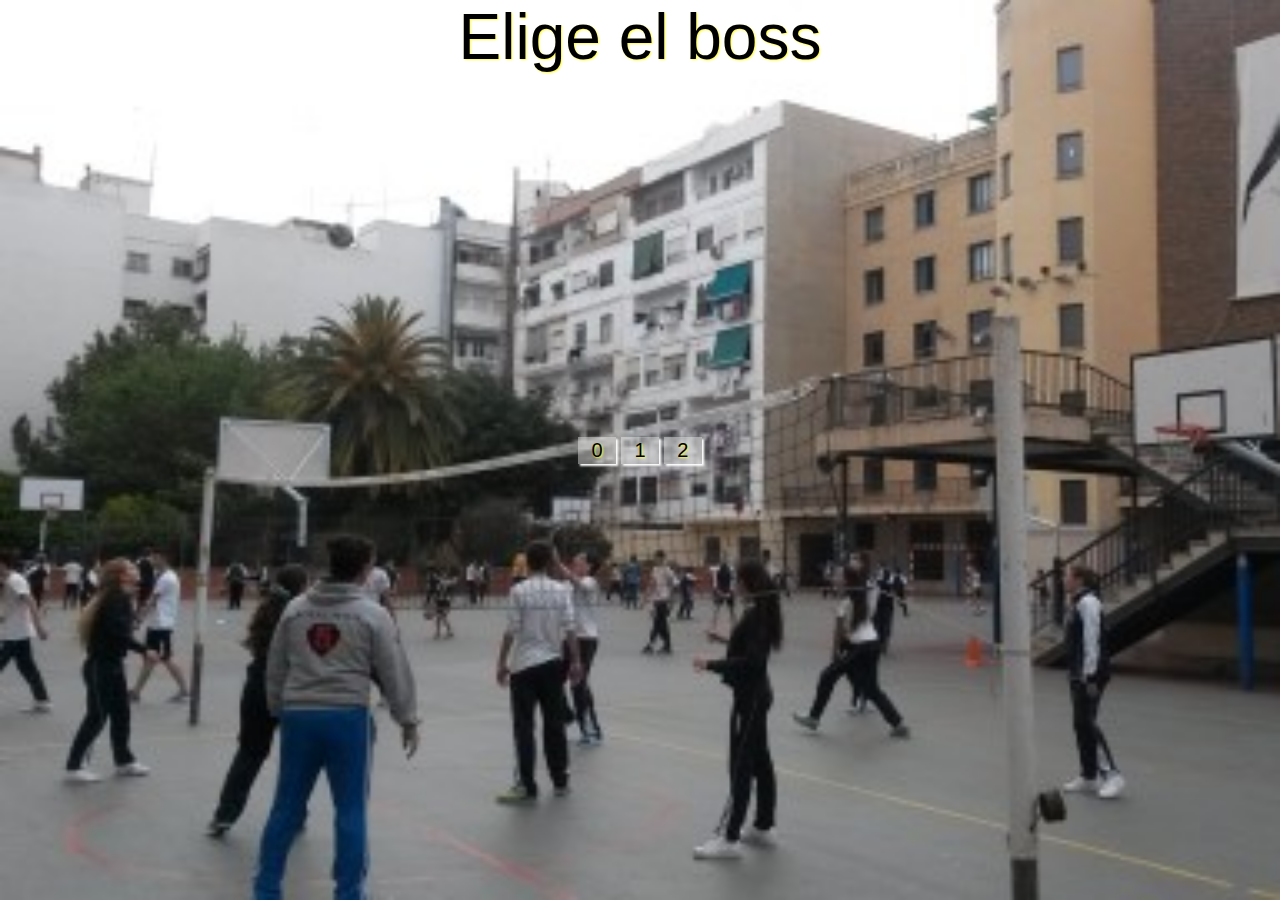
==== index.html @ df713539 "Add files via upload" ====
<!doctype html>
 <html>

   <head>
      <meta charset="utf-8"/> 
      <link rel="stylesheet" href="estilo.css" type="text/css"/>
      <link rel="icon" type="image/x-icon" href="luis.png" class="favicon">
      <title class="title"></title>
      <meta name="viewport" content="width=device-width, initial-scale=1.0">
   </head>
   <body class="body">
   <div class="container">
       <div class="conmolesta" ><div class="titulofen">Elige el boss</div>
       
       </div>
       <div class="subtitulo"></div>
   <img src="" class="batallador">
   <div class="divclicks"> 
     <h3 class="cps">CPS 0</h3>

<h2 class="tusclicks">
    Tus clicks: 
</h2>
<h2 class="clicksrival">Clicks rival:</h2>

</div>
<div class="selector"></div>
<div class="butoncontainer">
<button class=boton0>0</button>
<button class=boton1>1</button>
<button class=boton2>2</button>
</div>
<button class=reinibattle>reiniciar</button>

</div>
  
  
  </body>
   <script type="text/javascript" src="battle.js"></script>
 </html>
---- estilo.css ----
*{
    margin: 0;
    padding: 0;
    text-shadow: 1px 1px 2px rgb(255, 252, 60);
    font-family:'Franklin Gothic Medium', 'Arial Narrow', Arial, sans-serif
    
}
body{
height:550px;
width:550px;
}

.container{
    width: 100vw;
    height: 100vh;
    display: grid;
    place-content: center;
    background-image: url(cole.png);
    background-repeat: no-repeat;
    background-attachment: fixed;
    background-size:cover;
    user-select: none;
}
.luis{
    position: relative;
    width: 25vw;
    height: 50vh;
    
}
.boton {
  background-color: #fcfcfc5e; /* Green */
  border: none;
  color: rgb(0, 0, 0);
  text-align: center;
  text-decoration: none;
  padding: 2% 6%;
  font-size: 125%;
  display: inline-block;
    box-shadow: 2px 2px 2px rgb(255, 255, 255);
}
.inputstyle{
    background-color:#fcfcfc5e ;
    padding: 2% 6%;
    font-size: 125%;
}
.dif{
    font-size: 500%;
}
.conmolesta{
    width: 100%;
    position: absolute;
    text-align: center;
    font-size: 200%;
}
.cps{
    font-size: 200%;
}
.reinibattle{
    display: none;
}
.selector{
    width: 100%;
}
.regreso{
    float: left ;
    height: 3vh;
    width: 3vw;
}
.divclicks{
    display: none;
}

.boton1{
    height: 3vh;
    width: 3vw;
}
.boton0{
    height: 3vh;
    width: 3vw;
}

.boton2{
    height: 3vh;
    width: 3vw;
}
button{
    background-color: #fcfcfc65; 
  border: none;
  color: rgb(0, 0, 0);
  text-align: center;
  text-decoration: none;
  padding: 2% 6%;
  font-size: 125%;
  display: inline-block;
    box-shadow: 2px 2px 2px rgb(255, 255, 255);
}
.titulofen{
    font-size: 200%;
}
.subtitulo{
    font-size:300%;
}
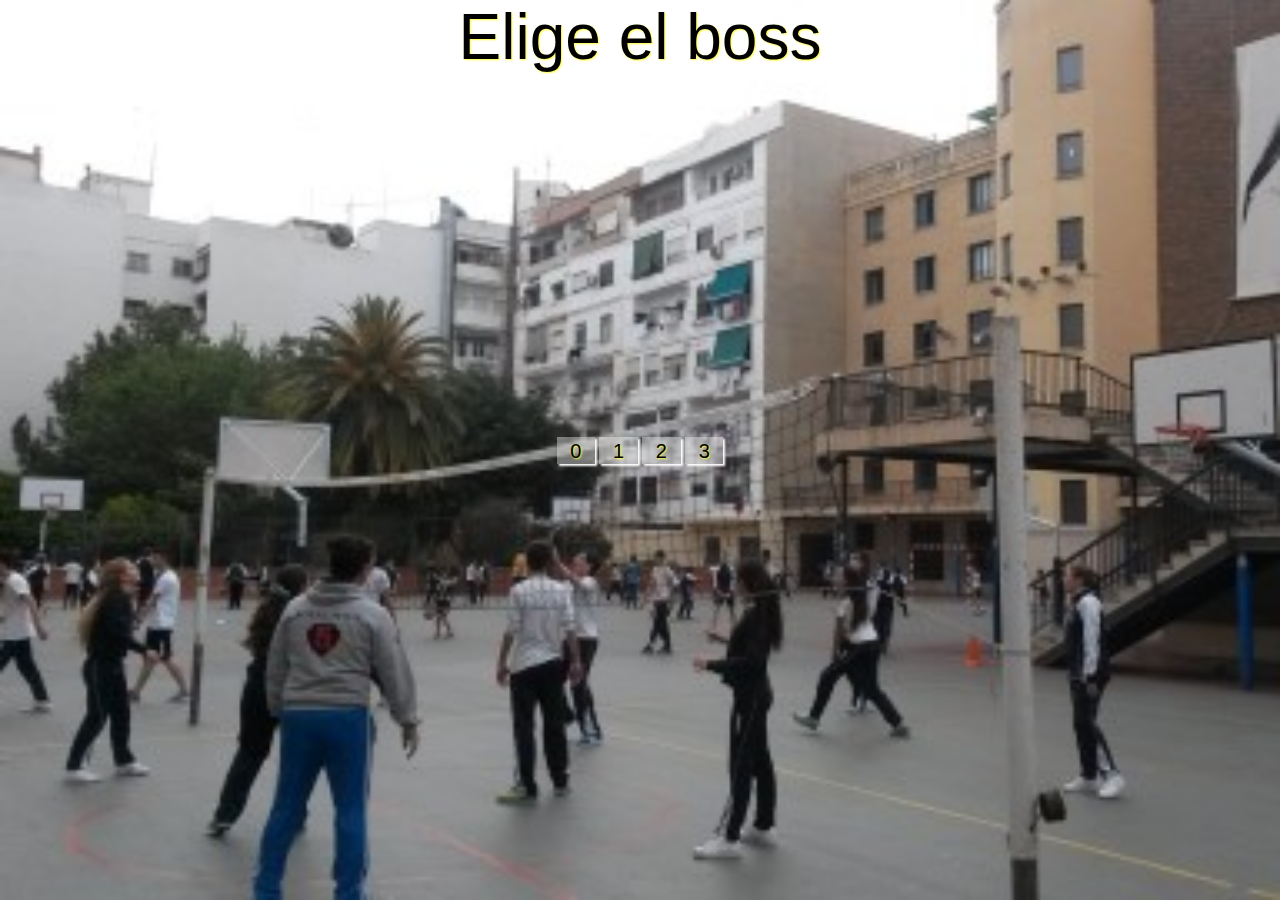
==== commit be9fa127: "Add files via upload" ====
--- a/index.html
+++ b/index.html
@@ -2,11 +2,13 @@
  <html>
 
    <head>
-      <meta charset="utf-8"/> 
+      <meta charset="utf-8"/>
+      <meta name="viewport" content="width=device-width, user-scalable=no, initial-scale=1.0, minimum-scale=1.0"> 
       <link rel="stylesheet" href="estilo.css" type="text/css"/>
       <link rel="icon" type="image/x-icon" href="luis.png" class="favicon">
       <title class="title"></title>
-      <meta name="viewport" content="width=device-width, initial-scale=1.0">
+      <link rel="manifest" href="manifest.json">
+      
    </head>
    <body class="body">
    <div class="container">
@@ -29,12 +31,14 @@
 <button class=boton0>0</button>
 <button class=boton1>1</button>
 <button class=boton2>2</button>
+<button class=boton3>3</button>
 </div>
 <button class=reinibattle>reiniciar</button>
 
 </div>
   
-  
+<script type="text/javascript" src="battle.js"></script>
+<script type="text/javascript" src="responsive.js"></script>
   </body>
-   <script type="text/javascript" src="battle.js"></script>
+   
  </html>--- a/estilo.css
+++ b/estilo.css
@@ -6,8 +6,14 @@
     
 }
 body{
-height:550px;
-width:550px;
+display: flex;
+flex-wrap: wrap;/*
+height: 600px;
+width: ; */
+}
+button{
+    height: 3vh;
+    width: 3vw;
 }
 
 .container{
@@ -27,6 +33,10 @@
     height: 50vh;
     
 }
+img{
+    height: 400px;
+    width: 400px;
+}
 .boton {
   background-color: #fcfcfc5e; /* Green */
   border: none;
@@ -36,7 +46,10 @@
   padding: 2% 6%;
   font-size: 125%;
   display: inline-block;
-    box-shadow: 2px 2px 2px rgb(255, 255, 255);
+   box-shadow: 2px 2px 2px rgb(255, 255, 255);
+   width: 100%;
+   height: 4vw;
+    
 }
 .inputstyle{
     background-color:#fcfcfc5e ;
@@ -56,7 +69,10 @@
     font-size: 200%;
 }
 .reinibattle{
-    display: none;
+     display: none;
+     height: 4vw;
+     width: 100%;
+
 }
 .selector{
     width: 100%;
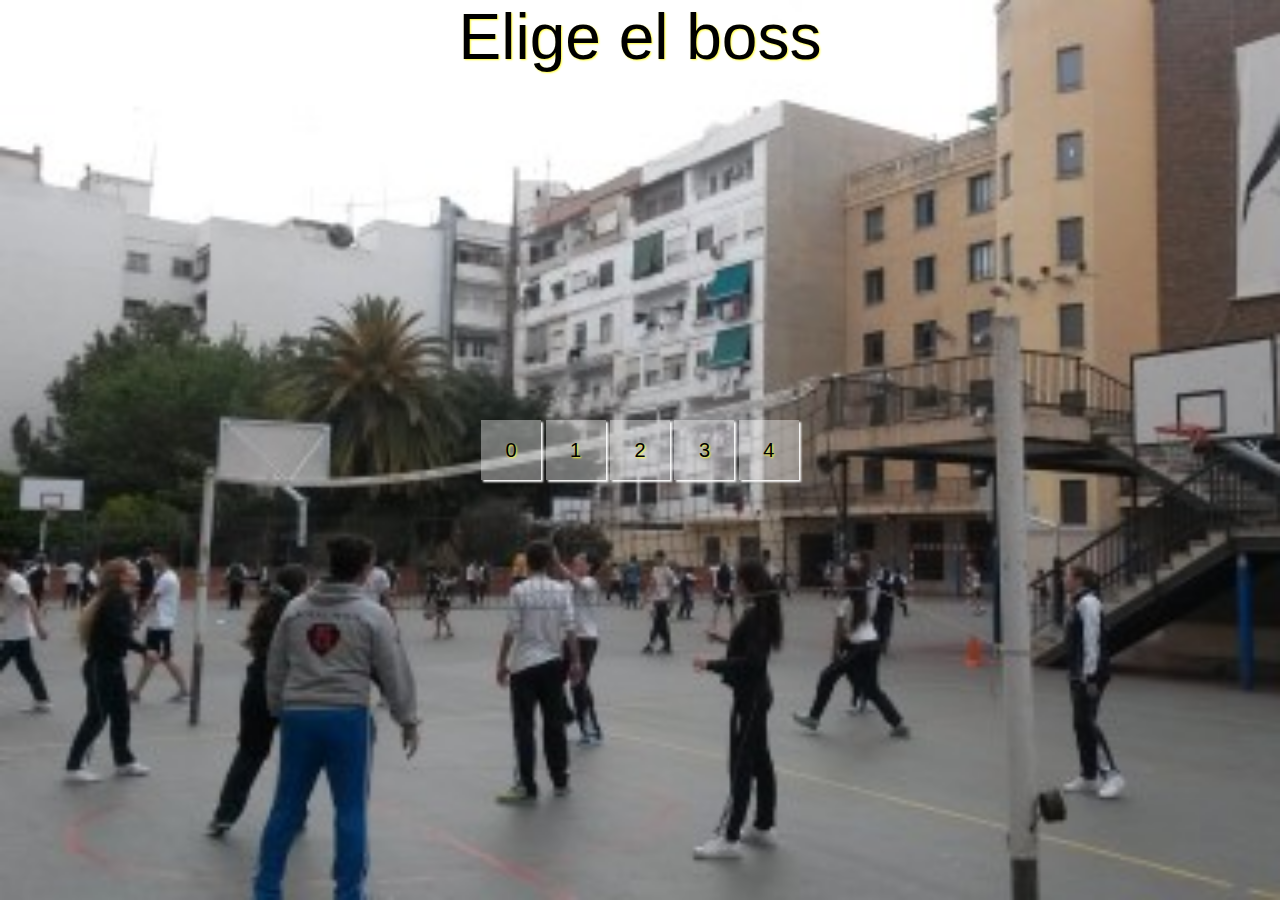
==== commit d2337d3d: "Add files via upload" ====
--- a/index.html
+++ b/index.html
@@ -5,7 +5,7 @@
       <meta charset="utf-8"/>
       <meta name="viewport" content="width=device-width, user-scalable=no, initial-scale=1.0, minimum-scale=1.0"> 
       <link rel="stylesheet" href="estilo.css" type="text/css"/>
-      <link rel="icon" type="image/x-icon" href="luis.png" class="favicon">
+      <link rel="icon" type="image/x-icon" href="luis.jpg" class="favicon">
       <title class="title"></title>
       <link rel="manifest" href="manifest.json">
       
@@ -32,13 +32,13 @@
 <button class=boton1>1</button>
 <button class=boton2>2</button>
 <button class=boton3>3</button>
+<button class=boton4>4</button>
 </div>
 <button class=reinibattle>reiniciar</button>
 
 </div>
   
 <script type="text/javascript" src="battle.js"></script>
-<script type="text/javascript" src="responsive.js"></script>
   </body>
    
  </html>--- a/estilo.css
+++ b/estilo.css
@@ -12,8 +12,8 @@
 width: ; */
 }
 button{
-    height: 3vh;
-    width: 3vw;
+    height: 60px;
+    width: 60px;
 }
 
 .container{
@@ -21,16 +21,16 @@
     height: 100vh;
     display: grid;
     place-content: center;
-    background-image: url(cole.png);
+    background-image: url(cole.jpg);
     background-repeat: no-repeat;
     background-attachment: fixed;
     background-size:cover;
     user-select: none;
+
 }
 .luis{
     position: relative;
-    width: 25vw;
-    height: 50vh;
+    
     
 }
 img{
@@ -48,7 +48,7 @@
   display: inline-block;
    box-shadow: 2px 2px 2px rgb(255, 255, 255);
    width: 100%;
-   height: 4vw;
+   height: 40px;
     
 }
 .inputstyle{
@@ -70,9 +70,8 @@
 }
 .reinibattle{
      display: none;
-     height: 4vw;
+     height: 40px;
      width: 100%;
-
 }
 .selector{
     width: 100%;
@@ -86,19 +85,8 @@
     display: none;
 }
 
-.boton1{
-    height: 3vh;
-    width: 3vw;
-}
-.boton0{
-    height: 3vh;
-    width: 3vw;
-}
 
-.boton2{
-    height: 3vh;
-    width: 3vw;
-}
+
 button{
     background-color: #fcfcfc65; 
   border: none;
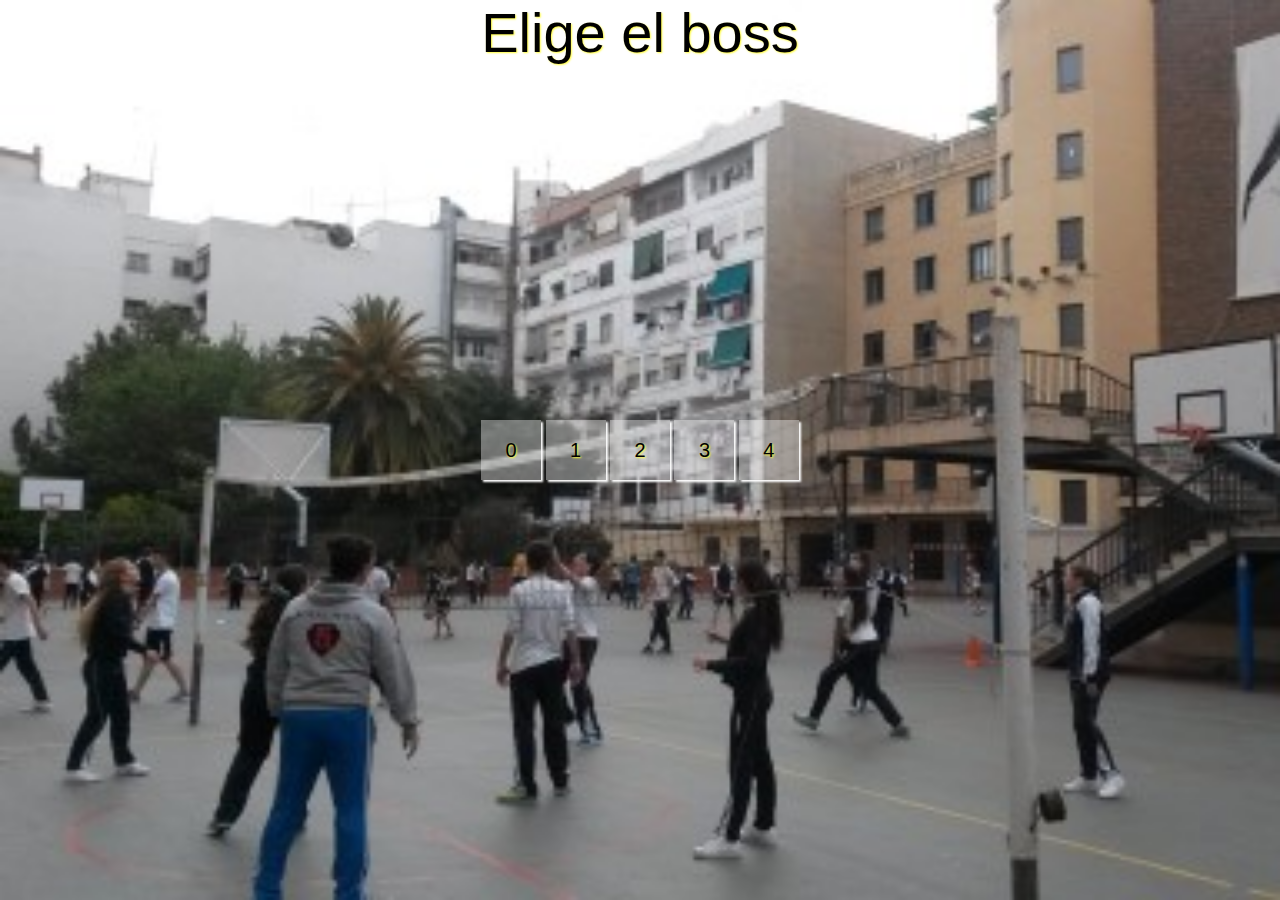
==== commit f6b5292a: "Add files via upload" ====
--- a/index.html
+++ b/index.html
@@ -16,7 +16,7 @@
        
        </div>
        <div class="subtitulo"></div>
-   <img src="" class="batallador">
+   <img src="" class="batallador" draggable="false">
    <div class="divclicks"> 
      <h3 class="cps">CPS 0</h3>
 
--- a/estilo.css
+++ b/estilo.css
@@ -99,7 +99,7 @@
     box-shadow: 2px 2px 2px rgb(255, 255, 255);
 }
 .titulofen{
-    font-size: 200%;
+    font-size: 175%;
 }
 .subtitulo{
     font-size:300%;
